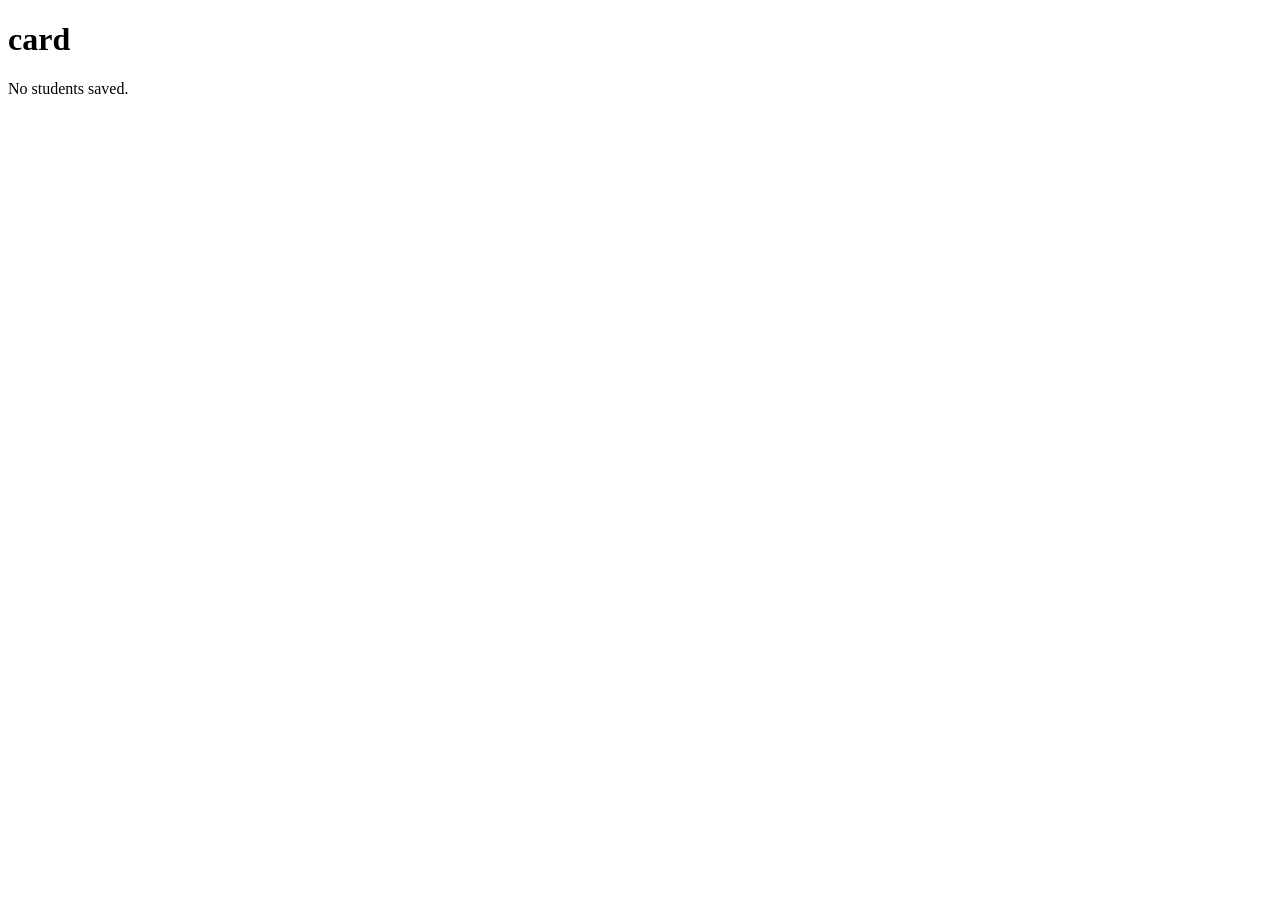
==== card.html @ b8faea8b "get data from local storage and shown in card" ====
<!DOCTYPE html>
<html lang="en">
<head>
    <meta charset="UTF-8">
    <meta name="viewport" content="width=device-width, initial-scale=1.0">
    <title>Document</title>
</head>
<style>
    

</style>
<body>
    <h1>card</h1>
    
<div id="card" class="card">
    
</div>


<script>
const cardContainer = document.getElementById("card");
const data = JSON.parse(localStorage.getItem("students")) || [];
console.log(data);

if (!Array.isArray(data) || data.length === 0) {
    cardContainer.innerHTML = '<p>No students saved.</p>';
} else {
    data.forEach(function(student) {
        cardContainer.innerHTML += `
        <div class="student-card">
            <h3>${student.name}</h3>
            <p>${student.email}</p>
        </div>
        `;

        console.log(student);
        console.log(student.email);
    });
}
</script>
</body>
</html>
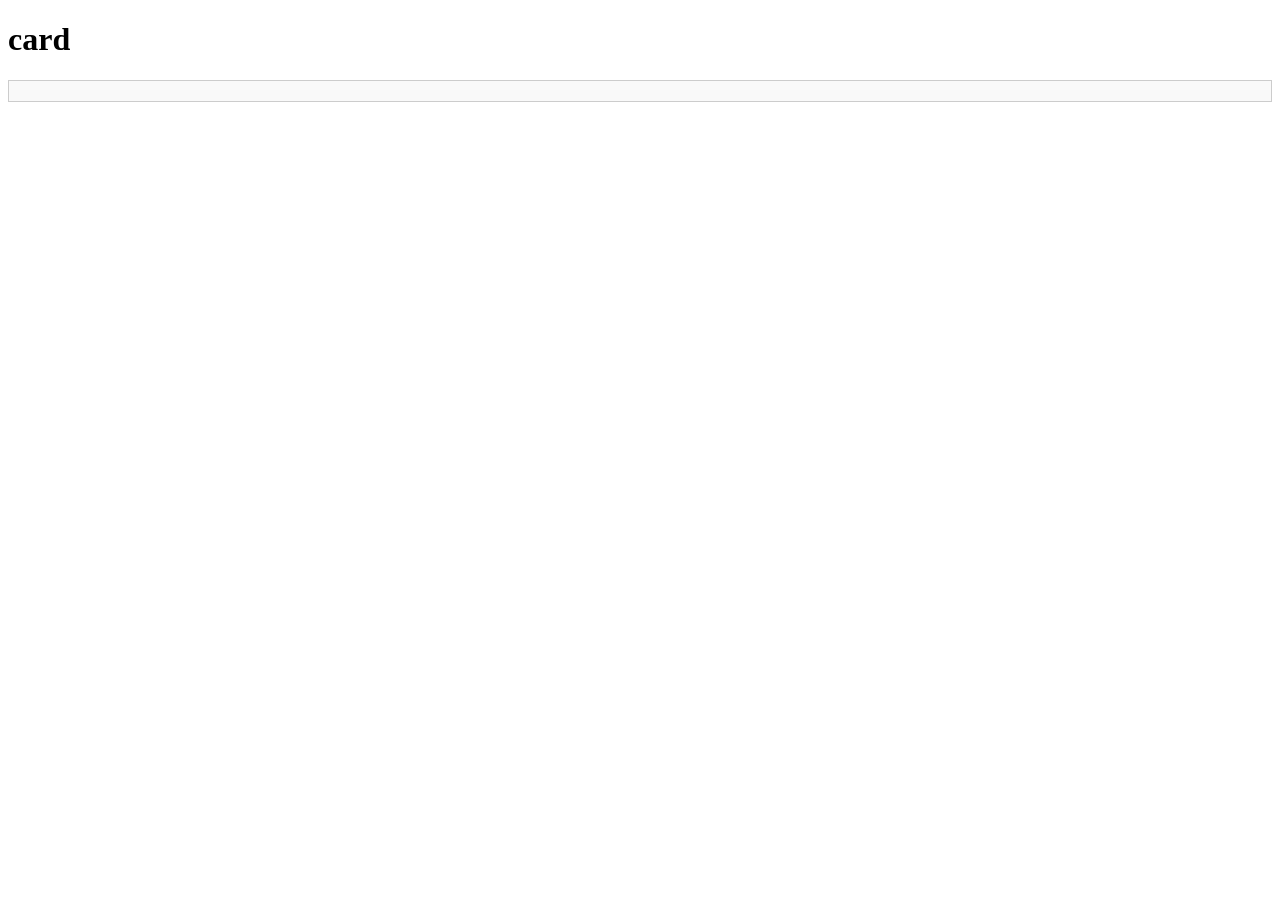
==== commit 8be25f31: "remove and edit student in local storge" ====
--- a/card.html
+++ b/card.html
@@ -6,7 +6,35 @@
     <title>Document</title>
 </head>
 <style>
-    
+    .card{
+        border: 1px solid #ccc;
+        padding: 10px;
+        margin-bottom: 10px;
+        background-color: #f9f9f9;
+        color: #333;
+        display : grid;
+        grid-template-columns: 1fr 1fr 1fr 1fr;
+    }
+.student-card{
+    border: 1px solid #ccc;
+    padding: 10px;
+    margin-bottom: 10px;
+    background-color: #f9f9f9;
+    margin: 20px;
+    padding: 10px;
+}
+    .student-name{
+        font-size: 18px;
+        font-weight: bold;
+    }
+
+    .student-email{
+        font-style: italic;
+    }
+
+    .student-phone{
+        color: #666;
+    }
 
 </style>
 <body>
@@ -17,26 +45,15 @@
 </div>
 
 
-<script>
-const cardContainer = document.getElementById("card");
-const data = JSON.parse(localStorage.getItem("students")) || [];
-console.log(data);
+<script src="script.js">
 
-if (!Array.isArray(data) || data.length === 0) {
-    cardContainer.innerHTML = '<p>No students saved.</p>';
-} else {
-    data.forEach(function(student) {
-        cardContainer.innerHTML += `
-        <div class="student-card">
-            <h3>${student.name}</h3>
-            <p>${student.email}</p>
-        </div>
-        `;
 
-        console.log(student);
-        console.log(student.email);
-    });
-}
+
+
+
 </script>
+
+
+
 </body>
 </html>
